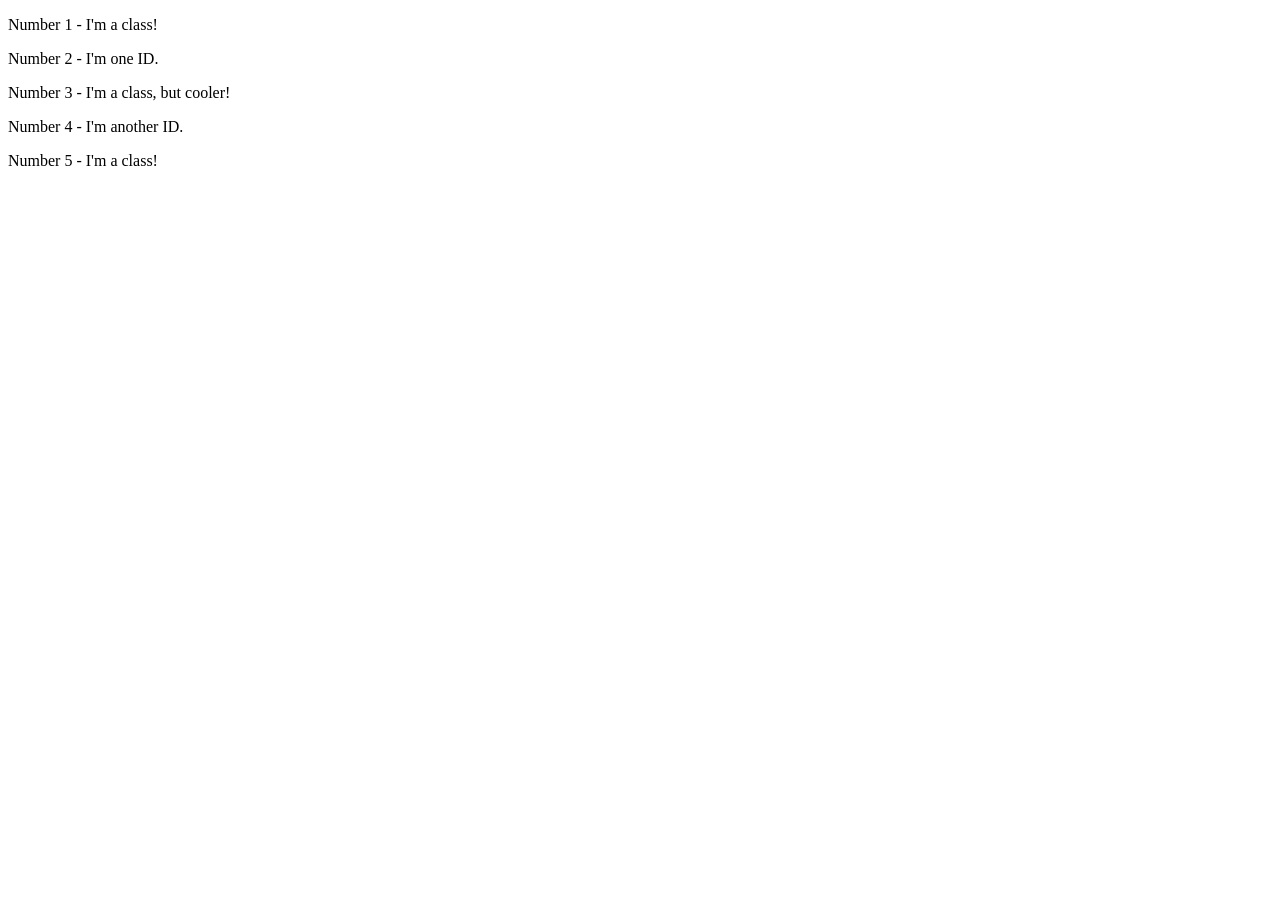
==== foundations/intro-to-css/02-class-id-selectors/index.html @ e800d295 "Complete class and ID selectors exercise" ====
<!DOCTYPE html>
<html lang="en">
  <head>
    <meta charset="UTF-8">
    <meta http-equiv="X-UA-Compatible" content="IE=edge">
    <meta name="viewport" content="width=device-width, initial-scale=1.0">
    <title>Class and ID Selectors</title>
    <link rel="stylesheet" href="style.css">
  </head>
  <body>
    <p class="name-of-class">Number 1 - I'm a class!</p>
    <div>Number 2 - I'm one ID.</div>
    <p class="name-of-class especial">Number 3 - I'm a class, but cooler!</p>
    <div>Number 4 - I'm another ID.</div>
    <p class="name-of-class">Number 5 - I'm a class!</p>
  </body>
</html>
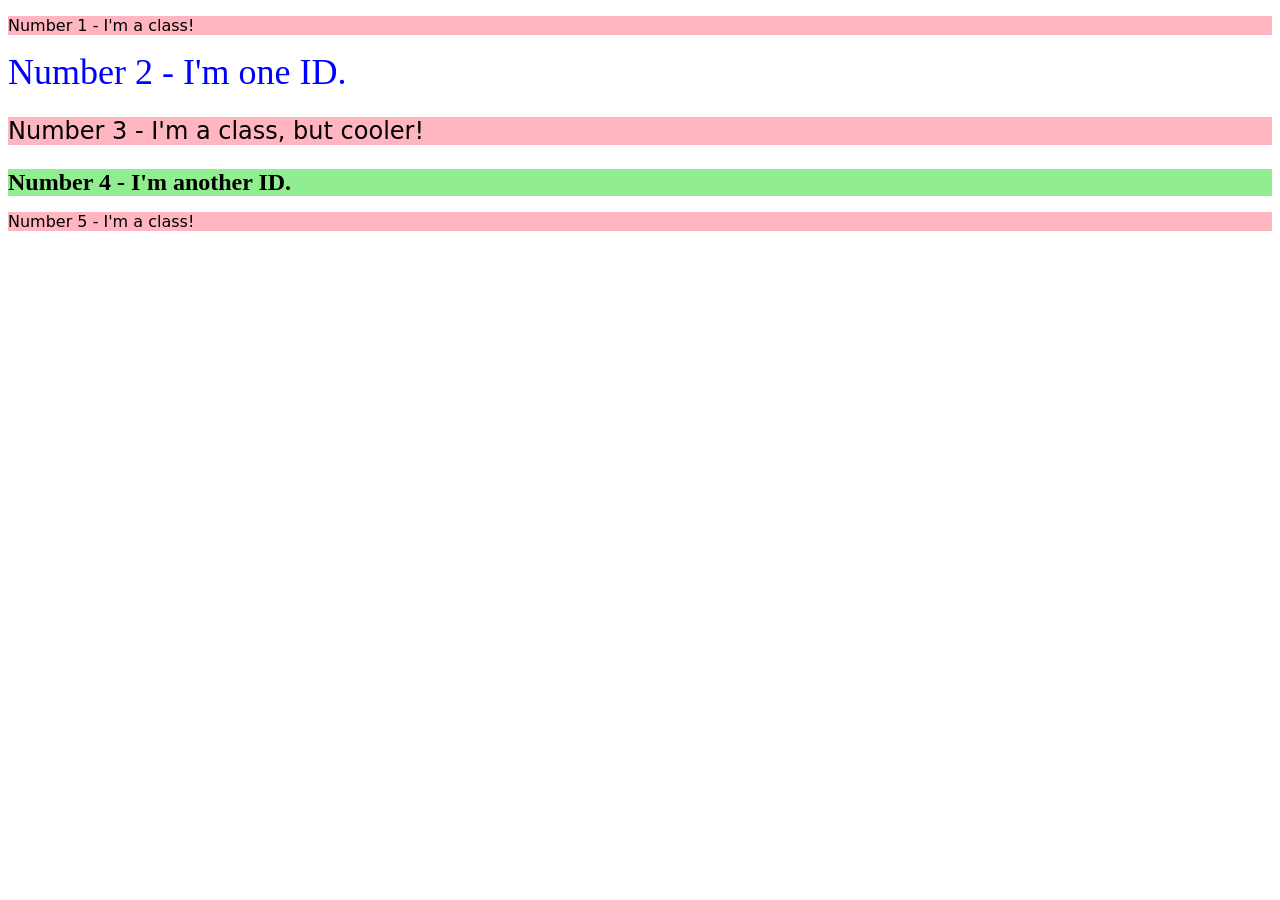
==== commit 82c59bf8: "Complete class and ID selectors exercise" ====
--- a/foundations/intro-to-css/02-class-id-selectors/index.html
+++ b/foundations/intro-to-css/02-class-id-selectors/index.html
@@ -9,9 +9,9 @@
   </head>
   <body>
     <p class="name-of-class">Number 1 - I'm a class!</p>
-    <div>Number 2 - I'm one ID.</div>
+    <div id="two">Number 2 - I'm one ID.</div>
     <p class="name-of-class especial">Number 3 - I'm a class, but cooler!</p>
-    <div>Number 4 - I'm another ID.</div>
+    <div id="four">Number 4 - I'm another ID.</div>
     <p class="name-of-class">Number 5 - I'm a class!</p>
   </body>
 </html>
--- a/foundations/intro-to-css/02-class-id-selectors/style.css
+++ b/foundations/intro-to-css/02-class-id-selectors/style.css
@@ -0,0 +1,17 @@
+
+.name-of-class{
+    background-color: #ffb6c1;
+    font-family: verdana, "DejaVu Sans", sans-serif;
+}
+#two{
+    font-size: 36px; 
+    color:blue;
+}
+.especial{
+    font-size: 24px;
+}
+#four{
+    background-color: #90EE90;
+    font-size: 24px;
+    font-weight: bold;
+}
